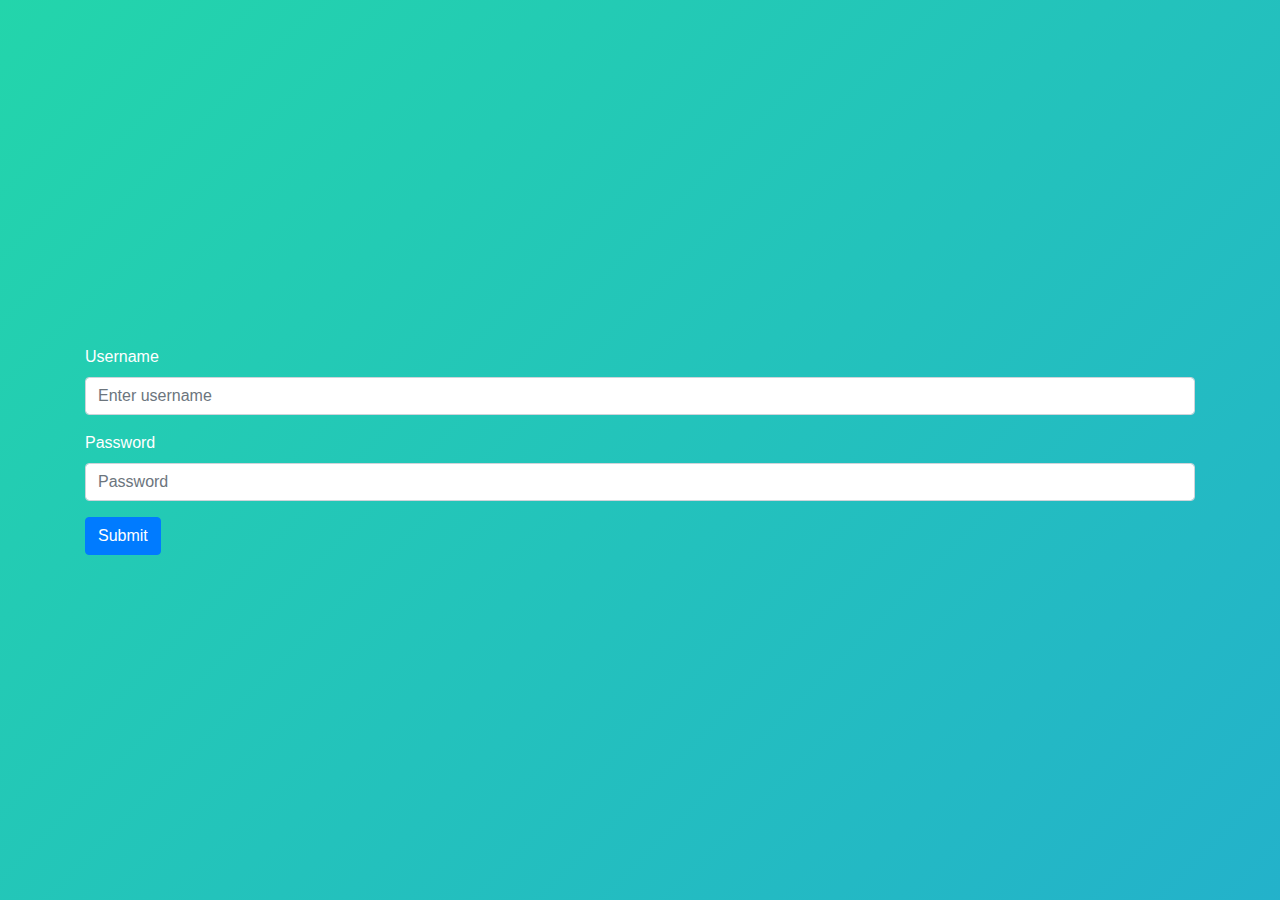
==== index.html @ e677fe1e "Task 0 completed" ====
<!DOCTYPE html>
<html lang="en">
<head>
    <meta charset="UTF-8">
    <meta name="viewport" content="width=device-width, initial-scale=1.0">
    <title>Task 0</title>
    <link rel="stylesheet" href="https://maxcdn.bootstrapcdn.com/bootstrap/4.0.0/css/bootstrap.min.css" integrity="sha384-Gn5384xqQ1aoWXA+058RXPxPg6fy4IWvTNh0E263XmFcJlSAwiGgFAW/dAiS6JXm" crossorigin="anonymous">
    <link rel="stylesheet" href="style.css">
</head>
<body>
    <div class="container">
        <form action="#">
            <div class="form-group">
              <label for="exampleInputEmail1">Username</label>
              <input type="text" class="form-control" id="exampleInputEmail1" aria-describedby="usernameHelp" placeholder="Enter username">
              
            </div>
            <div class="form-group">
              <label for="exampleInputPassword1">Password</label>
              <input type="password" class="form-control" id="exampleInputPassword1" placeholder="Password">
            </div>
            
            <button type="submit" class="btn btn-primary">Submit</button>
          </form>
    </div>
    

    <script src="https://code.jquery.com/jquery-3.2.1.slim.min.js" integrity="sha384-KJ3o2DKtIkvYIK3UENzmM7KCkRr/rE9/Qpg6aAZGJwFDMVNA/GpGFF93hXpG5KkN" crossorigin="anonymous"></script>
    <script src="https://cdnjs.cloudflare.com/ajax/libs/popper.js/1.12.9/umd/popper.min.js" integrity="sha384-ApNbgh9B+Y1QKtv3Rn7W3mgPxhU9K/ScQsAP7hUibX39j7fakFPskvXusvfa0b4Q" crossorigin="anonymous"></script>
    <script src="https://maxcdn.bootstrapcdn.com/bootstrap/4.0.0/js/bootstrap.min.js" integrity="sha384-JZR6Spejh4U02d8jOt6vLEHfe/JQGiRRSQQxSfFWpi1MquVdAyjUar5+76PVCmYl" crossorigin="anonymous"></script>
</body>
</html>
---- style.css ----
body {
    font-family: sans-serif;
    background: linear-gradient(-45deg, #ee7752, #e73c7e, #23a6d5, #23d5ab);
	background-size: 400% 400%;
	animation: gradient 10s ease infinite;
    height: 100vh;
    color: white;
    display: flex;
    justify-content: center;
    align-items: center;
}

@keyframes gradient {
	0% {
		background-position: 0% 50%;
	}
	50% {
		background-position: 100% 50%;
	}
	100% {
		background-position: 0% 50%;
	}
}


#taskBtn:hover{
	box-shadow: 0 0 30px rgb(0, 255, 76);
}
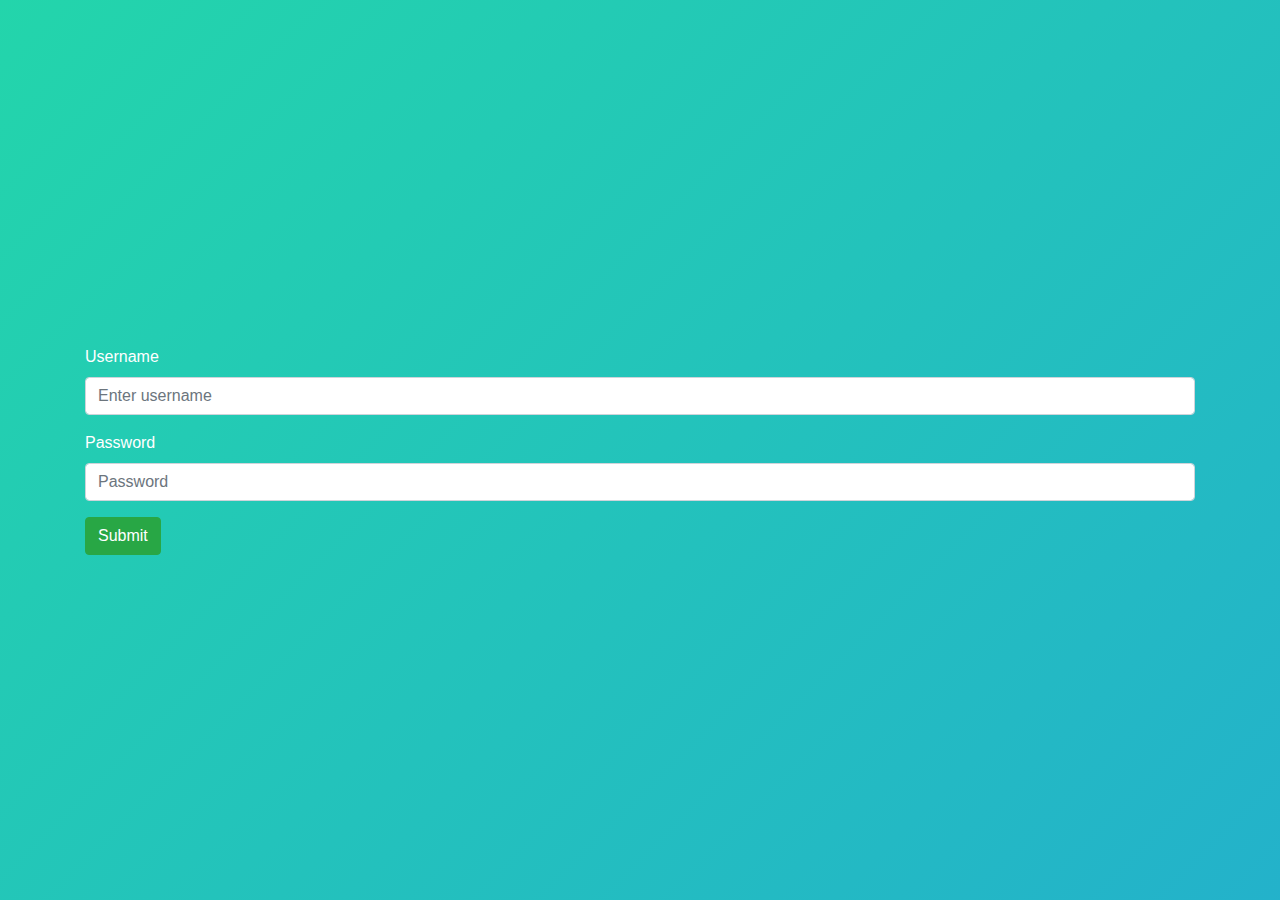
==== commit e866ec09: "Minor changes to markup" ====
--- a/index.html
+++ b/index.html
@@ -12,15 +12,14 @@
         <form action="#">
             <div class="form-group">
               <label for="exampleInputEmail1">Username</label>
-              <input type="text" class="form-control" id="exampleInputEmail1" aria-describedby="usernameHelp" placeholder="Enter username">
-              
+              <input type="text" class="form-control" id="exampleInputEmail1" aria-describedby="usernameHelp" placeholder="Enter username"> 
             </div>
             <div class="form-group">
               <label for="exampleInputPassword1">Password</label>
               <input type="password" class="form-control" id="exampleInputPassword1" placeholder="Password">
             </div>
             
-            <button type="submit" class="btn btn-primary">Submit</button>
+            <button type="submit" class="btn btn-success">Submit</button>
           </form>
     </div>
     
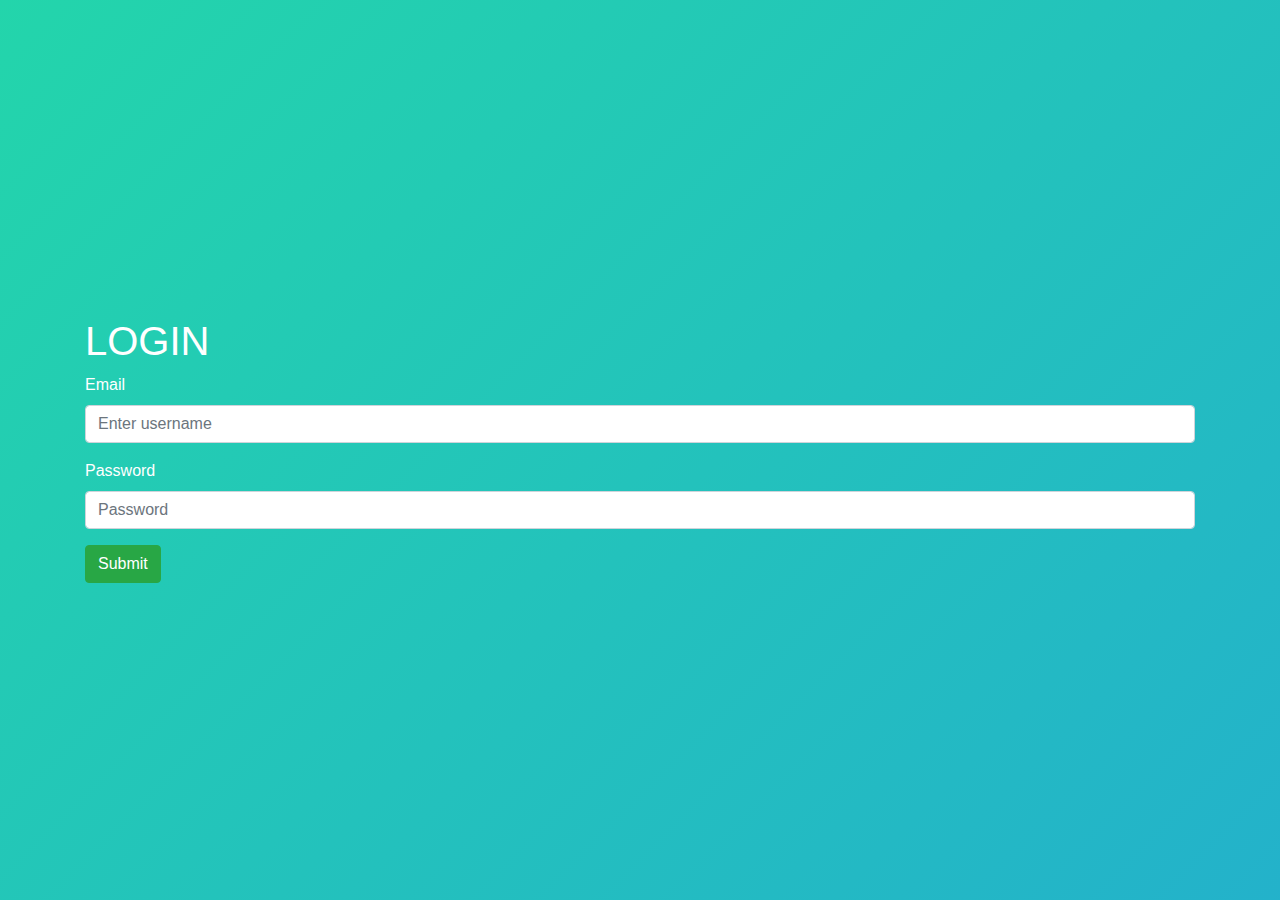
==== commit a478d665: "Task 1 completed." ====
--- a/index.html
+++ b/index.html
@@ -9,14 +9,15 @@
 </head>
 <body>
     <div class="container">
-        <form action="#">
+      <h1>LOGIN</h1>
+        <form action="login.php" method="POST">
             <div class="form-group">
-              <label for="exampleInputEmail1">Username</label>
-              <input type="text" class="form-control" id="exampleInputEmail1" aria-describedby="usernameHelp" placeholder="Enter username"> 
+              <label for="exampleInputEmail1">Email</label>
+              <input type="text" class="form-control" name="email" id="exampleInputEmail1" aria-describedby="usernameHelp" placeholder="Enter username" required> 
             </div>
             <div class="form-group">
               <label for="exampleInputPassword1">Password</label>
-              <input type="password" class="form-control" id="exampleInputPassword1" placeholder="Password">
+              <input type="password" name="password" class="form-control" id="exampleInputPassword1" placeholder="Password" required>
             </div>
             
             <button type="submit" class="btn btn-success">Submit</button>
